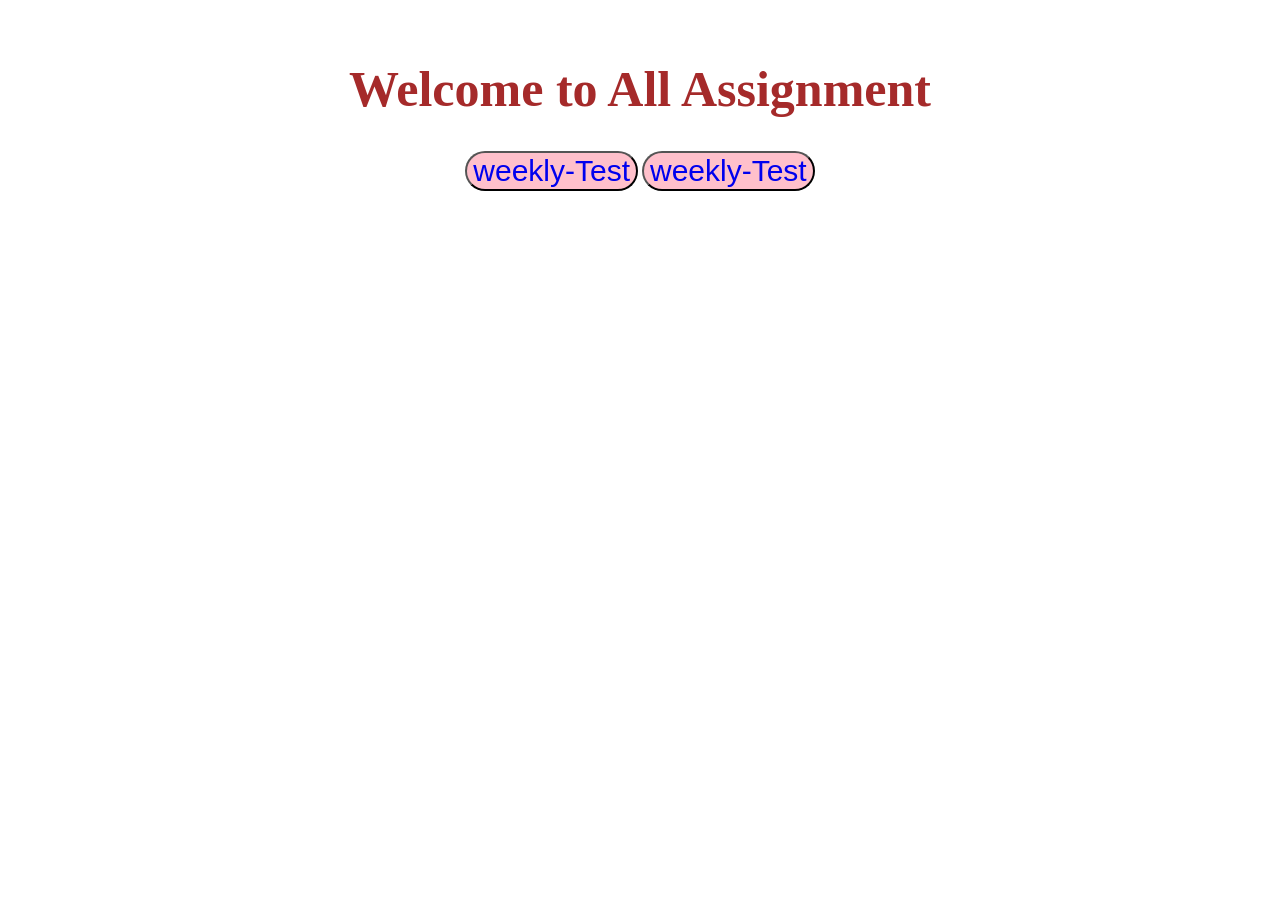
==== index.html @ 9dba0dc8 "add test 2" ====
<!DOCTYPE html>
<html lang="en">
<head>
    <meta charset="UTF-8">
    <meta name="viewport" content="width=device-width, initial-scale=1.0">
    <title>Document</title>
    <style>
        h1{
            color: brown;
            font-size: 50px;
        }
       .container{
        text-align: center;
        
       }
       button a{
        text-decoration: none;
       
       } 
       button{
        color: rgb(89, 0, 255);
        background-color: pink;
        font-size: 30px;
        border-radius: 50px;

       }
       .container img{
        width: 100px;
        border-radius: 50%;

       }
    
    </style>
</head>
<body>
   <div class="container">
    <img src="atul.jpg" alt="">
    <h1>Welcome to All Assignment</h1>
    <button><a href="weekly test/test-1/index.html">weekly-Test</a></button>
    <button><a href="weekly test/test-2/index.html">weekly-Test</a></button>
   
   </div>
</body>
</html>
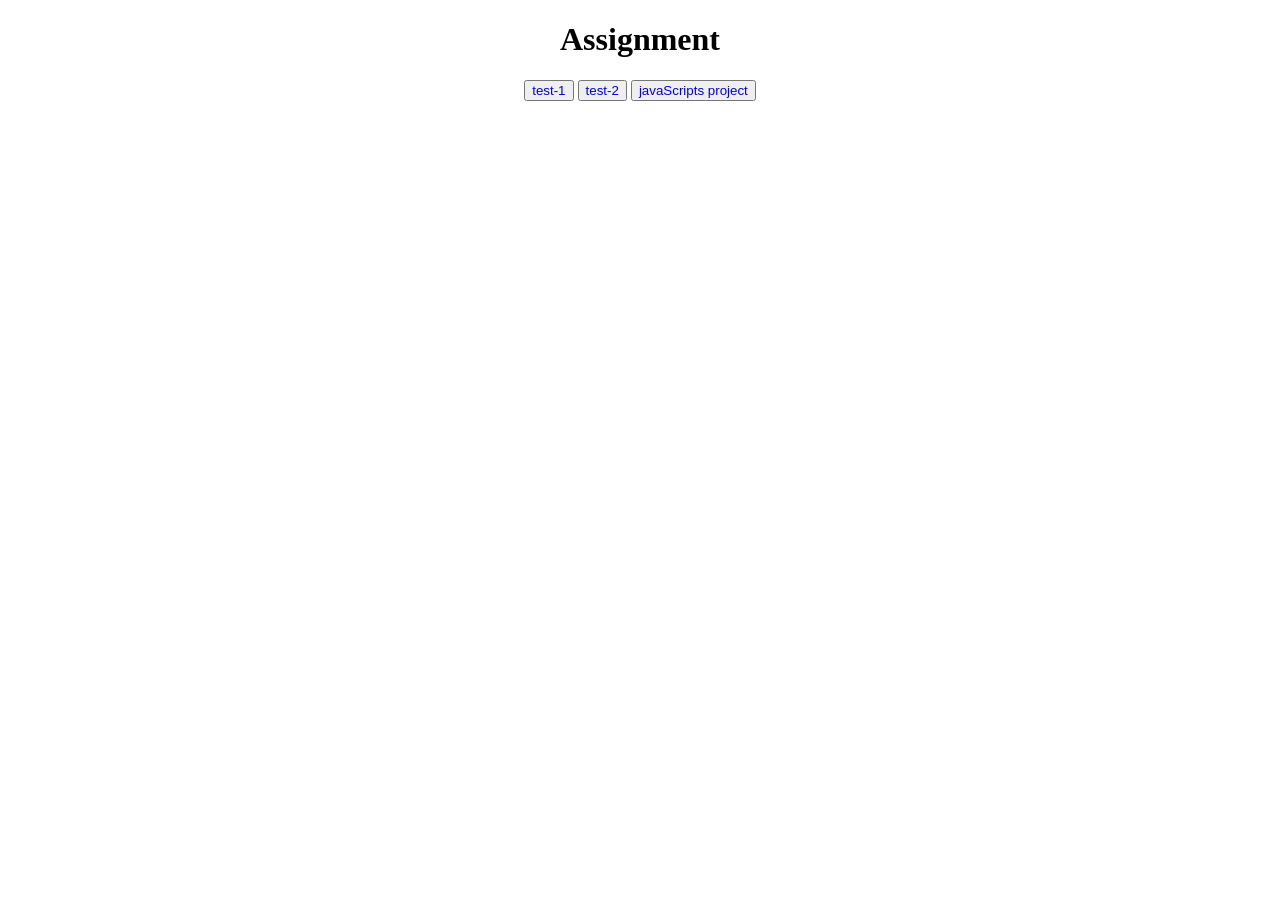
==== commit 9f32f147: "add" ====
--- a/index.html
+++ b/index.html
@@ -4,41 +4,23 @@
     <meta charset="UTF-8">
     <meta name="viewport" content="width=device-width, initial-scale=1.0">
     <title>Document</title>
-    <style>
-        h1{
-            color: brown;
-            font-size: 50px;
-        }
-       .container{
+</head>
+<style>
+    .container{
         text-align: center;
-        
-       }
-       button a{
+
+    }
+    button a{
         text-decoration: none;
-       
-       } 
-       button{
-        color: rgb(89, 0, 255);
-        background-color: pink;
-        font-size: 30px;
-        border-radius: 50px;
-
-       }
-       .container img{
-        width: 100px;
-        border-radius: 50%;
-
-       }
+    }
+</style>
+<body>
+    <div class="container">
+        <h1>Assignment</h1>
+       <button> <a href="weekly test/test-1/index.html">test-1 </a></button>
+       <button> <a href="weekly test/">test-2 </a></button>
+        <button><a href="Project/index.html">javaScripts project</a></button>
+    </div>
     
-    </style>
-</head>
-<body>
-   <div class="container">
-    <img src="atul.jpg" alt="">
-    <h1>Welcome to All Assignment</h1>
-    <button><a href="weekly test/test-1/index.html">weekly-Test</a></button>
-    <button><a href="weekly test/test-2/index.html">weekly-Test</a></button>
-   
-   </div>
 </body>
 </html>
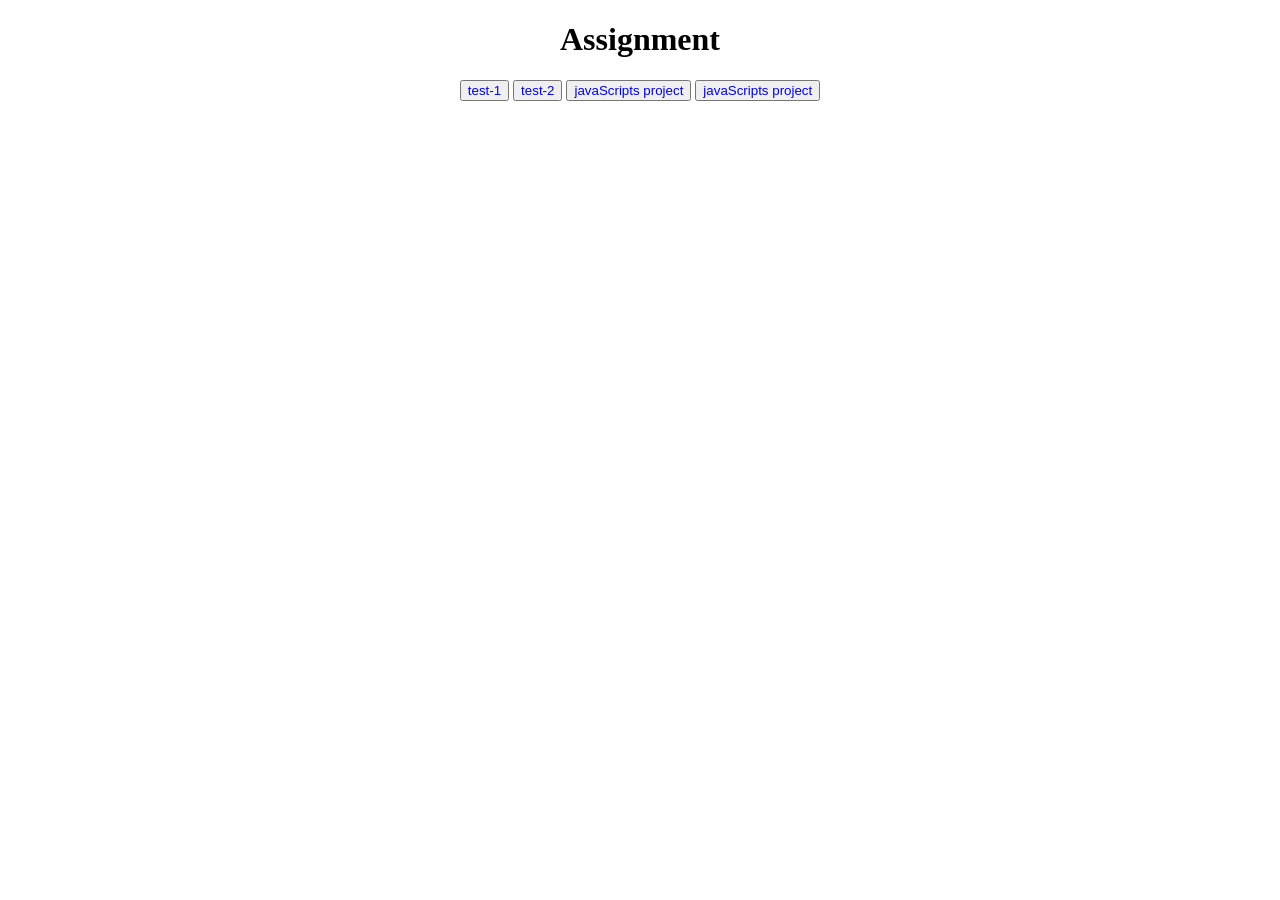
==== commit 081d91e0: "add" ====
--- a/index.html
+++ b/index.html
@@ -17,9 +17,10 @@
 <body>
     <div class="container">
         <h1>Assignment</h1>
-       <button> <a href="weekly test/test-1/index.html">test-1 </a></button>
+        <button> <a href="weekly test/test-1/index.html">test-1 </a></button>
        <button> <a href="weekly test/">test-2 </a></button>
         <button><a href="Project/index.html">javaScripts project</a></button>
+        <button><a href="happy-birthday/index.html">javaScripts project</a></button>
     </div>
     
 </body>
